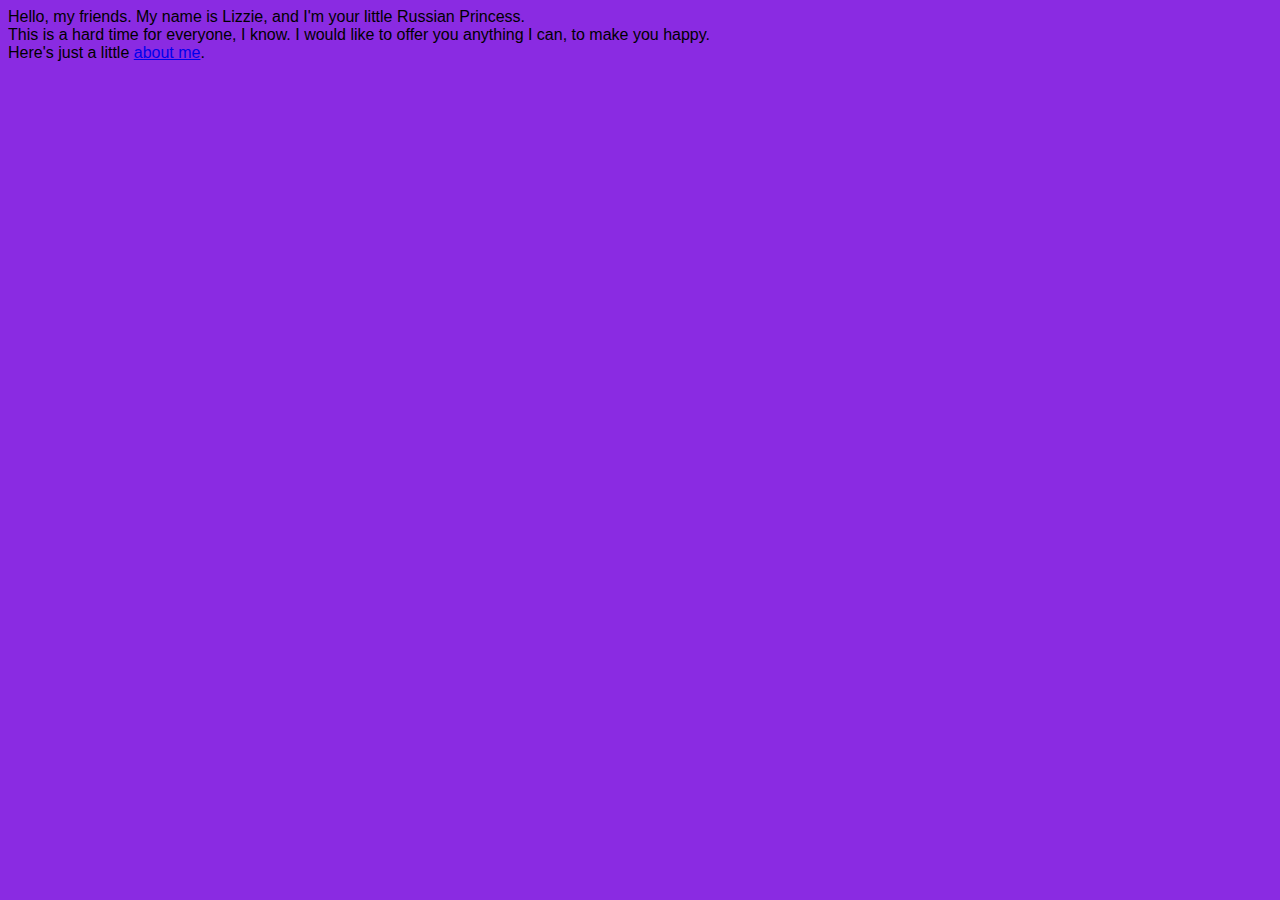
==== index.html @ 57b8dc36 "1" ====
<!DOCTYPE html>
<html>
<title>Russian Princess</title>

<head>
    <link rel="stylesheet" href="index.css">
</head>

<body>
    <div>
        Hello, my friends. My name is Lizzie, and I'm your little Russian Princess.
    </div>
    <div>
        This is a hard time for everyone, I know. I would like to offer you anything I can, to make you happy.
    </div>
    <div>
        Here's just a little <a href="about.html">about me</a>.
    </div>
</body>

</html>
---- index.css ----
body {
    background-color: blueviolet;
}

div {
    font-family: 'Franklin Gothic Medium', 'Arial Narrow', Arial, sans-serif;
}
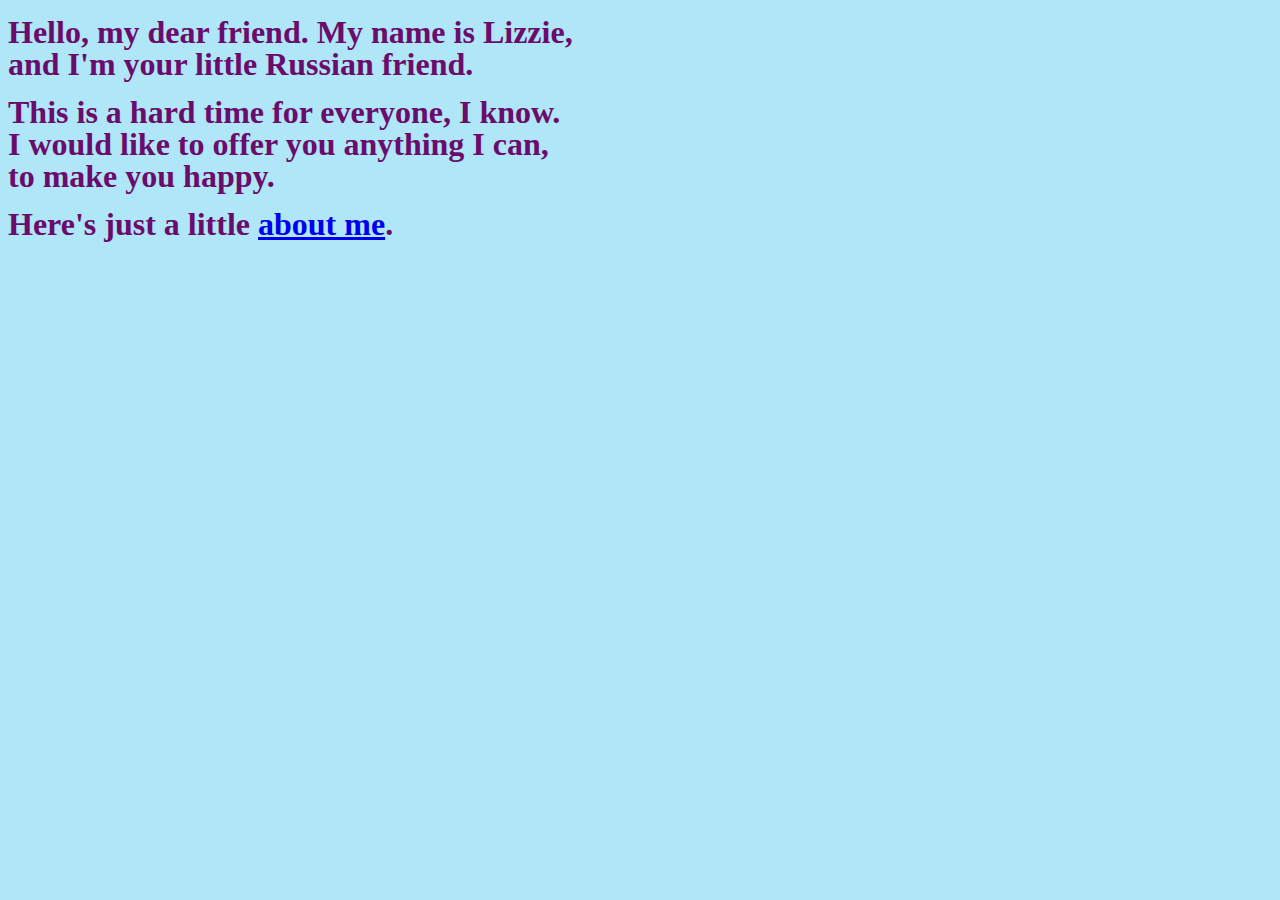
==== commit adffa871: "1" ====
--- a/index.html
+++ b/index.html
@@ -8,10 +8,10 @@
 
 <body>
     <div>
-        Hello, my friends. My name is Lizzie, and I'm your little Russian Princess.
+        Hello, my dear friend. My name is Lizzie, <br> and I'm your little Russian friend.
     </div>
     <div>
-        This is a hard time for everyone, I know. I would like to offer you anything I can, to make you happy.
+        This is a hard time for everyone, I know. <br>I would like to offer you anything I can,<br> to make you happy.
     </div>
     <div>
         Here's just a little <a href="about.html">about me</a>.
--- a/index.css
+++ b/index.css
@@ -1,7 +1,13 @@
 body {
-    background-color: blueviolet;
+    background-color: rgb(175, 230, 248);
+    color: rgb(107, 11, 107);
 }
 
 div {
+    margin-top: 1ch;
     font-family: 'Franklin Gothic Medium', 'Arial Narrow', Arial, sans-serif;
+    font-weight: bolder;
+    font-size: xx-large;
+    font-family: 'Papyrus';
+    line-height: 2ch;
 }